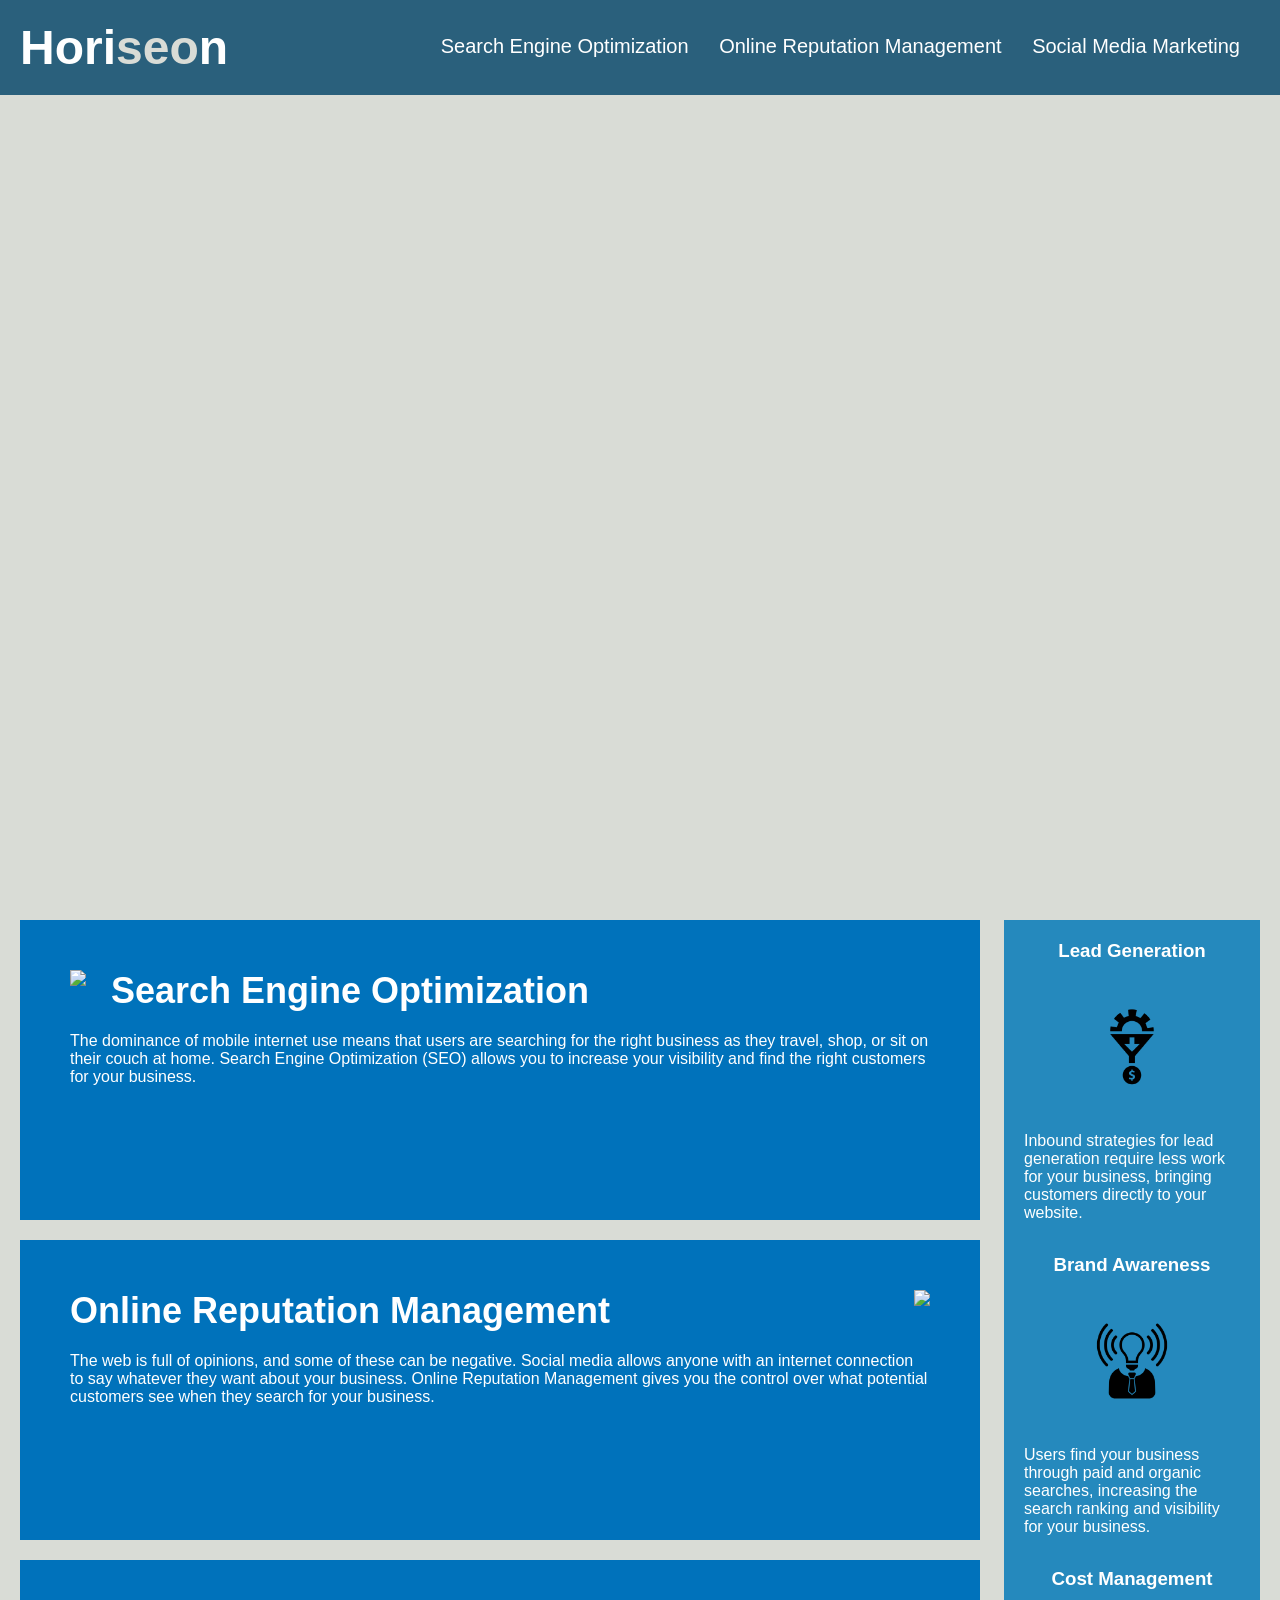
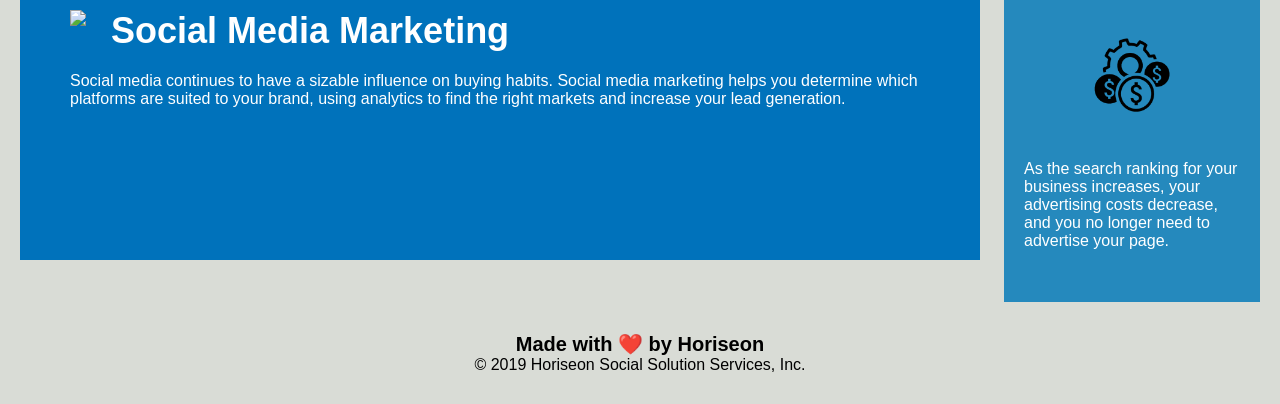
==== index.html @ 8f771793 "moved out of Develop folder" ====
<!DOCTYPE html>
<html lang="en-us">

<head>
    <meta charset="UTF-8" />
    <link rel="stylesheet" href="./assets/css/style.css">
    <!-- Added title -->
    <title>Horiseon Social Solution Services</title>
</head>

<body>
<!-- Added section tag -->
<section>
    <!-- changed div to header tag -->
    <header class="header">
        <h1>Hori<strong class="seo">seo</strong>n</h1>
        <div>
            <ul>
                <li>
                    <a href="#search-engine-optimization">Search Engine Optimization</a>
                </li>
                <li>
                    <a href="#online-reputation-management">Online Reputation Management</a>
                </li>
                <li>
                    <a href="#social-media-marketing">Social Media Marketing</a>
                </li>
            </ul>
        </div>
    </header>
</section>
    <div class="hero"></div>
    <div class="content">
        <div class="search-engine-optimization">
            <img src="./assets/images/search-engine-optimization.jpg" class="float-left" />
            <h2>Search Engine Optimization</h2>
            <p>
                The dominance of mobile internet use means that users are searching for the right business as they travel, shop, or sit on their couch at home. Search Engine Optimization (SEO) allows you to increase your visibility and find the right customers for your business.
            </p>
        </div>
        <div id="online-reputation-management" class="online-reputation-management">
            <img src="./assets/images/online-reputation-management.jpg" class="float-right" />
            <h2>Online Reputation Management</h2>
            <p>
                The web is full of opinions, and some of these can be negative. Social media allows anyone with an internet connection to say whatever they want about your business. Online Reputation Management gives you the control over what potential customers see when they search for your business.
            </p>
        </div>
        <div id="social-media-marketing" class="social-media-marketing">
            <img src="./assets/images/social-media-marketing.jpg" class="float-left" />
            <h2>Social Media Marketing</h2>
            <p>
                Social media continues to have a sizable influence on buying habits. Social media marketing helps you determine which platforms are suited to your brand, using analytics to find the right markets and increase your lead generation.
            </p>
        </div>
    </div>
    <div class="benefits">
        <div class="benefit-lead">
            <h3>Lead Generation</h3>
            <img src="./assets/images/lead-generation.png" />
            <p>
                Inbound strategies for lead generation require less work for your business, bringing customers directly to your website.
            </p>
        </div>
        <div class="benefit-brand">
            <h3>Brand Awareness</h3>
            <img src="./assets/images/brand-awareness.png" />
            <p>
                Users find your business through paid and organic searches, increasing the search ranking and visibility for your business.
            </p>
        </div>
        <div class="benefit-cost">
            <h3>Cost Management</h3>
            <img src="./assets/images/cost-management.png"></img>
            <p>
                As the search ranking for your business increases, your advertising costs decrease, and you no longer need to advertise your page.
            </p>
        </div>
    </div>
    <div class="footer">
        <h2>Made with ❤️️ by Horiseon</h2>
        <p>
            &copy; 2019 Horiseon Social Solution Services, Inc.
        </p>
    </div>
</body>

</html>
---- assets/css/style.css ----
* {
    box-sizing: border-box;
    padding: 0;
    margin: 0;
}

body {
    background-color: #d9dcd6;
}

.header {
    padding: 20px;
    font-family: 'Trebuchet MS', 'Lucida Sans Unicode', 'Lucida Grande', 'Lucida Sans', Arial, sans-serif;
    background-color: #2a607c;
    color: #ffffff;
}

.header h1 {
    display: inline-block;
    font-size: 48px;
}

.header h1 .seo {
    color: #d9dcd6;
}

.header div {
    padding-top: 15px;
    margin-right: 20px;
    float: right;
    font-family: 'Gill Sans', 'Gill Sans MT', Calibri, 'Trebuchet MS', sans-serif;
    font-size: 20px;
}

.header div ul {
    list-style-type: none;
}

.header div ul li {
    display: inline-block;
    margin-left: 25px;
}

a {
    color: #ffffff;
    text-decoration: none;
}

p {
    font-size: 16px;
}

.hero {
    height: 800px;
    width: 100%;
    margin-bottom: 25px;
    background-image: url("../images/digital-marketing-meeting.jpg");
    background-size: cover;
    background-position: center;
}

.float-left {
    float: left;
    margin-right: 25px;
}

.float-right {
    float: right;
    margin-left: 25px;
}

.content {
    width: 75%;
    display: inline-block;
    margin-left: 20px;
}

.benefits {
    margin-right: 20px;
    padding: 20px;
    clear: both;
    float: right;
    width: 20%;
    height: 100%;
    font-family: 'Gill Sans', 'Gill Sans MT', Calibri, 'Trebuchet MS', sans-serif;
    background-color: #2589bd;
}

.benefit-lead {
    margin-bottom: 32px;
    color: #ffffff;
}

.benefit-brand {
    margin-bottom: 32px;
    color: #ffffff;
}

.benefit-cost {
    margin-bottom: 32px;
    color: #ffffff;
}

.benefit-lead h3 {
    margin-bottom: 10px;
    text-align: center;
}

.benefit-brand h3 {
    margin-bottom: 10px;
    text-align: center;
}

.benefit-cost h3 {
    margin-bottom: 10px;
    text-align: center;
}

.benefit-lead img {
    display: block;
    margin: 10px auto;
    max-width: 150px;
}

.benefit-brand img {
    display: block;
    margin: 10px auto;
    max-width: 150px;
}

.benefit-cost img {
    display: block;
    margin: 10px auto;
    max-width: 150px;
}

/*.search-engine-optimization {
    margin-bottom: 20px;
    padding: 50px;
    height: 300px;
    font-family: 'Gill Sans', 'Gill Sans MT', Calibri, 'Trebuchet MS', sans-serif;
    background-color: #0072bb;
    color: #ffffff;
}*/


.search-engine-optimization,
.online-reputation-management,
.social-media-marketing {
    margin-bottom: 20px;
    padding: 50px;
    height: 300px;
    font-family: 'Gill Sans', 'Gill Sans MT', Calibri, 'Trebuchet MS', sans-serif;
    background-color: #0072bb;
    color: #ffffff;
}

/*.social-media-marketing {
    margin-bottom: 20px;
    padding: 50px;
    height: 300px;
    font-family: 'Gill Sans', 'Gill Sans MT', Calibri, 'Trebuchet MS', sans-serif;
    background-color: #0072bb;
    color: #ffffff;
}*/

.search-engine-optimization img {
    max-height: 200px;
}

.online-reputation-management img {
    max-height: 200px;
}

.social-media-marketing img {
    max-height: 200px;
}

.search-engine-optimization h2 {
    margin-bottom: 20px;
    font-size: 36px;
}

.online-reputation-management h2 {
    margin-bottom: 20px;
    font-size: 36px;
}

.social-media-marketing h2 {
    margin-bottom: 20px;
    font-size: 36px;
}

.footer {
    padding: 30px;
    clear: both;
    font-family: 'Trebuchet MS', 'Lucida Sans Unicode', 'Lucida Grande', 'Lucida Sans', Arial, sans-serif;
    text-align: center;
}

.footer h2 {
    font-size: 20px;
}
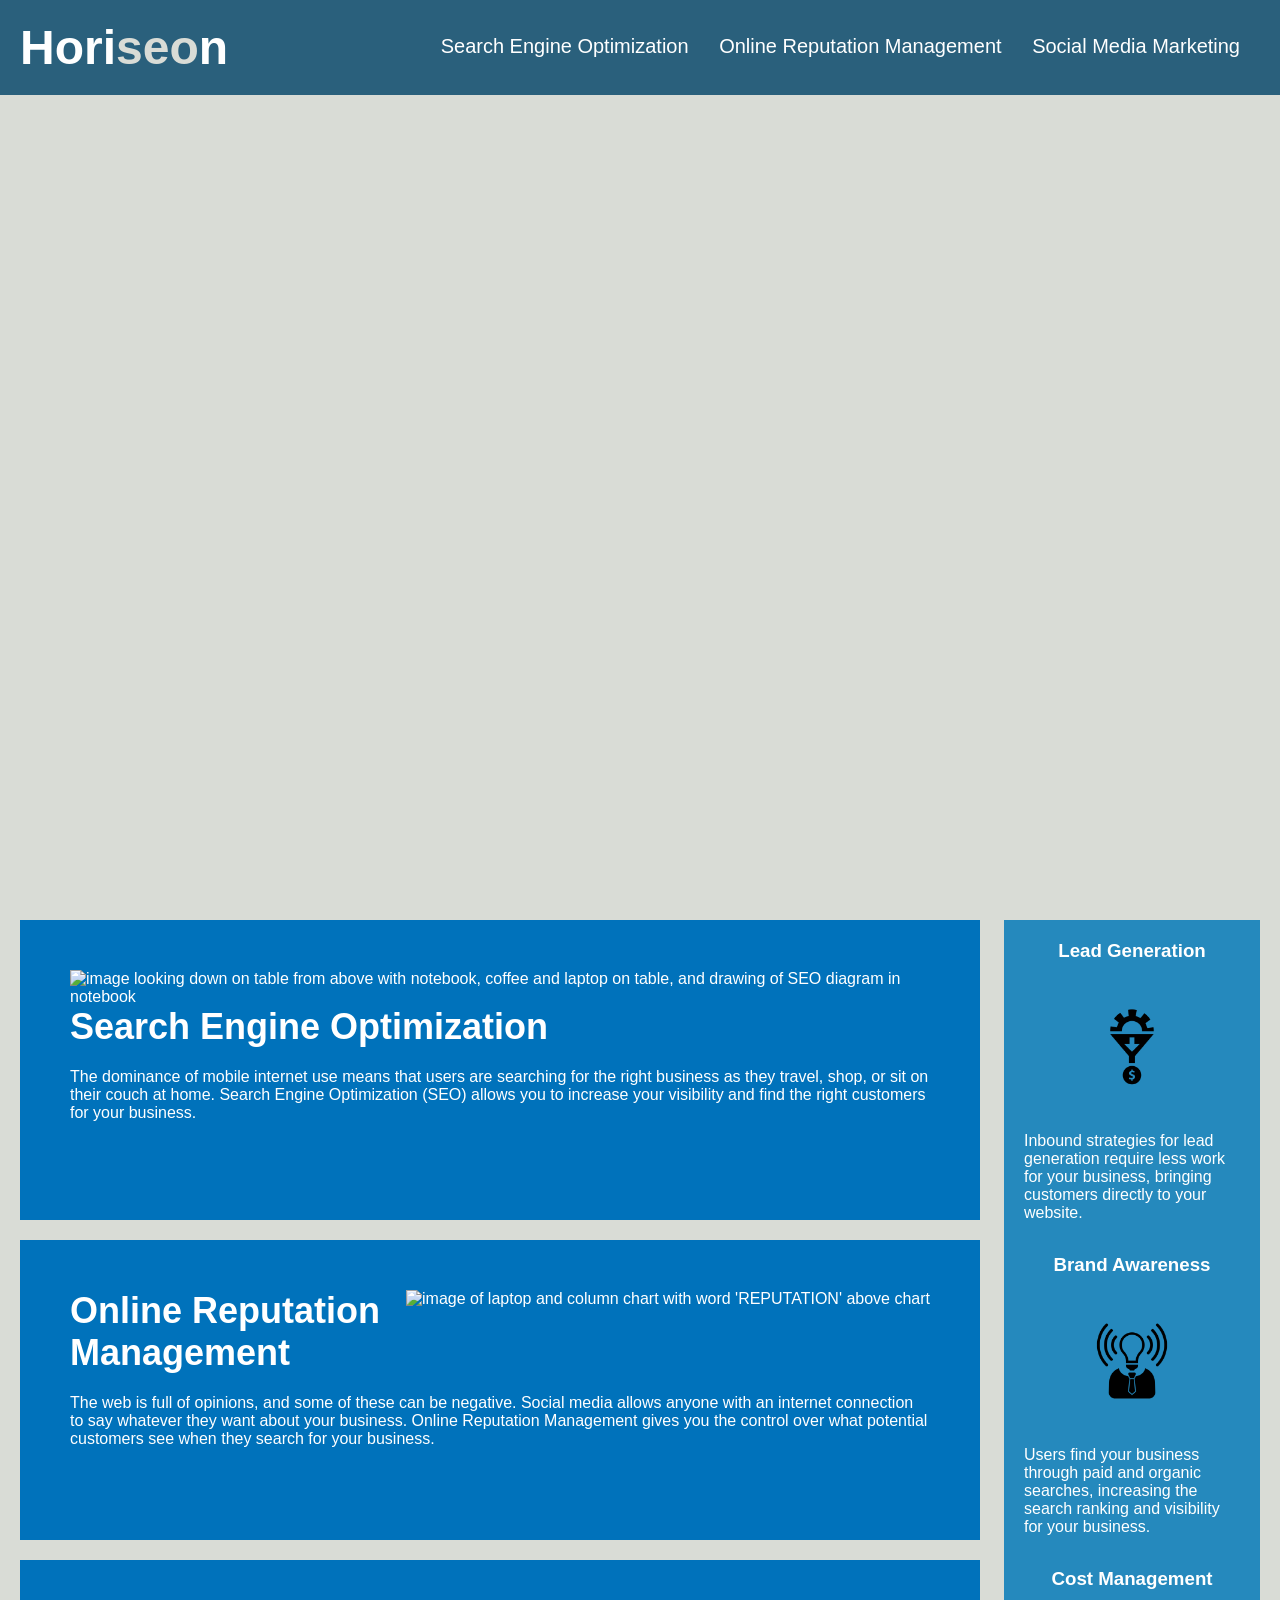
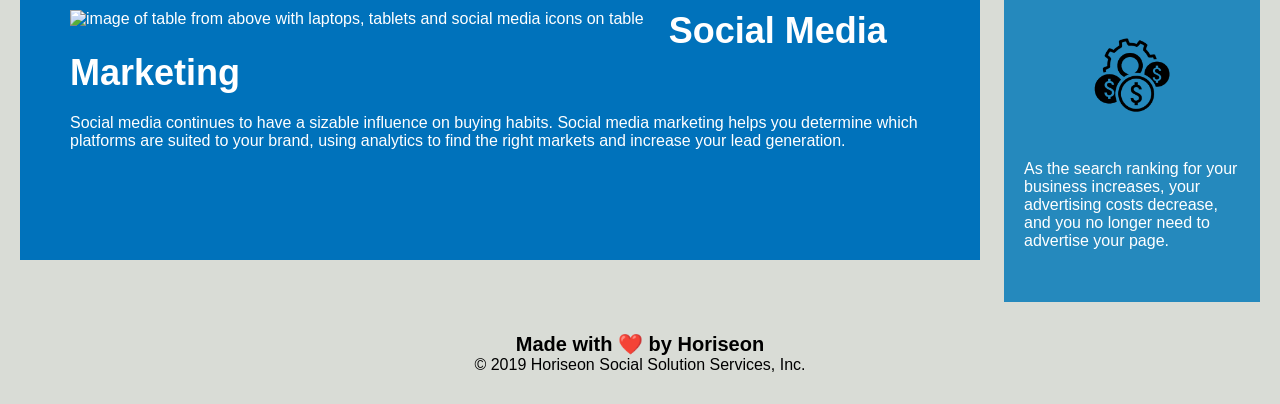
==== commit d11e0eea: "added alt, section tags" ====
--- a/index.html
+++ b/index.html
@@ -3,6 +3,7 @@
 
 <head>
     <meta charset="UTF-8" />
+    <meta name="viewport" content="width=device-width, initial-scale=1.0">
     <link rel="stylesheet" href="./assets/css/style.css">
     <!-- Added title -->
     <title>Horiseon Social Solution Services</title>
@@ -29,53 +30,53 @@
         </div>
     </header>
 </section>
-    <div class="hero"></div>
-    <div class="content">
+    <div role = "img" aria-label="hero image" class="hero"></div>
+    <section class="content">
         <div class="search-engine-optimization">
-            <img src="./assets/images/search-engine-optimization.jpg" class="float-left" />
+            <img src="./assets/images/search-engine-optimization.jpg" class="float-left" alt="image looking down on table from above with notebook, coffee and laptop on table, and drawing of SEO diagram in notebook"/>
             <h2>Search Engine Optimization</h2>
             <p>
                 The dominance of mobile internet use means that users are searching for the right business as they travel, shop, or sit on their couch at home. Search Engine Optimization (SEO) allows you to increase your visibility and find the right customers for your business.
             </p>
         </div>
         <div id="online-reputation-management" class="online-reputation-management">
-            <img src="./assets/images/online-reputation-management.jpg" class="float-right" />
+            <img src="./assets/images/online-reputation-management.jpg" class="float-right" alt="image of laptop and column chart with word 'REPUTATION' above chart"/>
             <h2>Online Reputation Management</h2>
             <p>
                 The web is full of opinions, and some of these can be negative. Social media allows anyone with an internet connection to say whatever they want about your business. Online Reputation Management gives you the control over what potential customers see when they search for your business.
             </p>
         </div>
         <div id="social-media-marketing" class="social-media-marketing">
-            <img src="./assets/images/social-media-marketing.jpg" class="float-left" />
+            <img src="./assets/images/social-media-marketing.jpg" class="float-left" alt="image of table from above with laptops, tablets and social media icons on table"/>
             <h2>Social Media Marketing</h2>
             <p>
                 Social media continues to have a sizable influence on buying habits. Social media marketing helps you determine which platforms are suited to your brand, using analytics to find the right markets and increase your lead generation.
             </p>
         </div>
-    </div>
-    <div class="benefits">
+    </section>
+    <section class="benefits">
         <div class="benefit-lead">
             <h3>Lead Generation</h3>
-            <img src="./assets/images/lead-generation.png" />
+            <img src="./assets/images/lead-generation.png" alt="icon of gear above funnel leading down to dollar sign" />
             <p>
                 Inbound strategies for lead generation require less work for your business, bringing customers directly to your website.
             </p>
         </div>
         <div class="benefit-brand">
             <h3>Brand Awareness</h3>
-            <img src="./assets/images/brand-awareness.png" />
+            <img src="./assets/images/brand-awareness.png" alt="icon of torso with light bulb as head" />
             <p>
                 Users find your business through paid and organic searches, increasing the search ranking and visibility for your business.
             </p>
         </div>
         <div class="benefit-cost">
             <h3>Cost Management</h3>
-            <img src="./assets/images/cost-management.png"></img>
+            <img src="./assets/images/cost-management.png" alt="icon of circles with dollar signs and gear in background">
             <p>
                 As the search ranking for your business increases, your advertising costs decrease, and you no longer need to advertise your page.
             </p>
         </div>
-    </div>
+    </section>
     <div class="footer">
         <h2>Made with ❤️️ by Horiseon</h2>
         <p>
